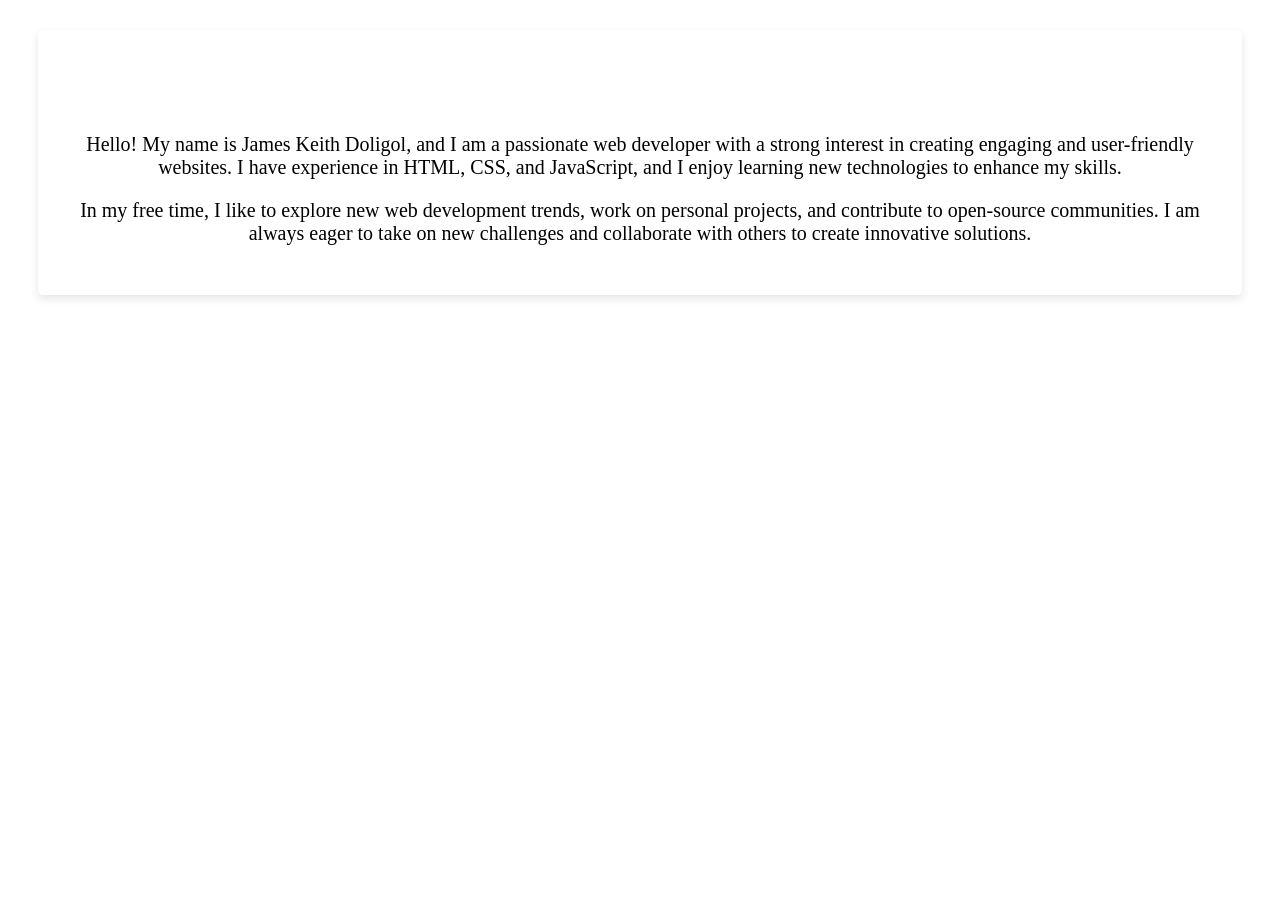
==== about.html @ 09fc60ae "git add . git commit -m "Added about.html, contact.html, skills.html, and updated index.html with ne" ====
<!DOCTYPE html>
<html lang="en">
<head>
    <meta charset="UTF-8">
    <title>About me</title>
    <body>
    <meta charset="UTF-8">
    <section class="card">
        <h2>About me</h2>
        <p>Hello! My name is James Keith Doligol, and I am a passionate web developer with a strong interest in creating engaging and user-friendly websites. I have experience in HTML, CSS, and JavaScript, and I enjoy learning new technologies to enhance my skills.</p>
        <p>In my free time, I like to explore new web development trends, work on personal projects, and contribute to open-source communities. I am always eager to take on new challenges and collaborate with others to create innovative solutions.</p>
    <link rel="stylesheet" href="css/style.css">
</head>
</html>
---- css/style.css ----
:root {
    --bgcolor: #dddddd;
    --headercolor: #cc75f5;
    --textcolor1: #f4f1f1;
    --textcolor2: #ffffff;
    --footercolor: #050505;

    --spacingl: 10px;
    --spacing: 20px;
    --spacing2: 30px;
    --spacing3: 40px;
    --spacing4: 50px;
    --spacing5: 60px;

    --stext: 15px;
    --mtext: 20px;
    --ltext: 26px;
    --name: 32px;
    --header: 38px;

    text-align: center;

}

body {
    font-family: 'Impact';
    font-size: var(--mtext);
    text-align: center;

}

h1{
    font-size: var(--header);
    color: var(--textcolor1);
}

h2{
    font-size: var(--ltext);
    color: var(--textcolor2);
}

h3{
    font-size: var(--name);
    color: var(--textcolor1);
}

header{
    
    background-color: var(--headercolor);
    padding: var(--spacing2);
    text-align: center;
}

footer{
    background-color: var(--footercolor);
    padding: var(--spacingl);
    text-align: center;
    color: var(--textcolor1);
}

button {
    background-color: var(--headercolor);
    color: var(--textcolor1);
    cursor: pointer;
}

slider {
    width: 100%;
    height: 400px;
    overflow: hidden;
    position: relative;
}

nav{
    background-color: var(--headercolor);
    padding: var(--spacing2);
    text-align: center;
}

nav a {
    color: var(--textcolor1);
    text-decoration: none;
    margin: var(--spacing);
}

nav a:hover {
    text-decoration: underline;
}

nav a:focus {
    outline: 2px solid var(--textcolor1);
    background-color: var(--textcolor2);
}

.card {
    background-color: var(--textcolor2);
    padding: var(--spacing2);
    margin: var(--spacing2);
    border-radius: 5px;
    box-shadow: 0 4px 8px rgba(0, 0, 0, 0.1);
}
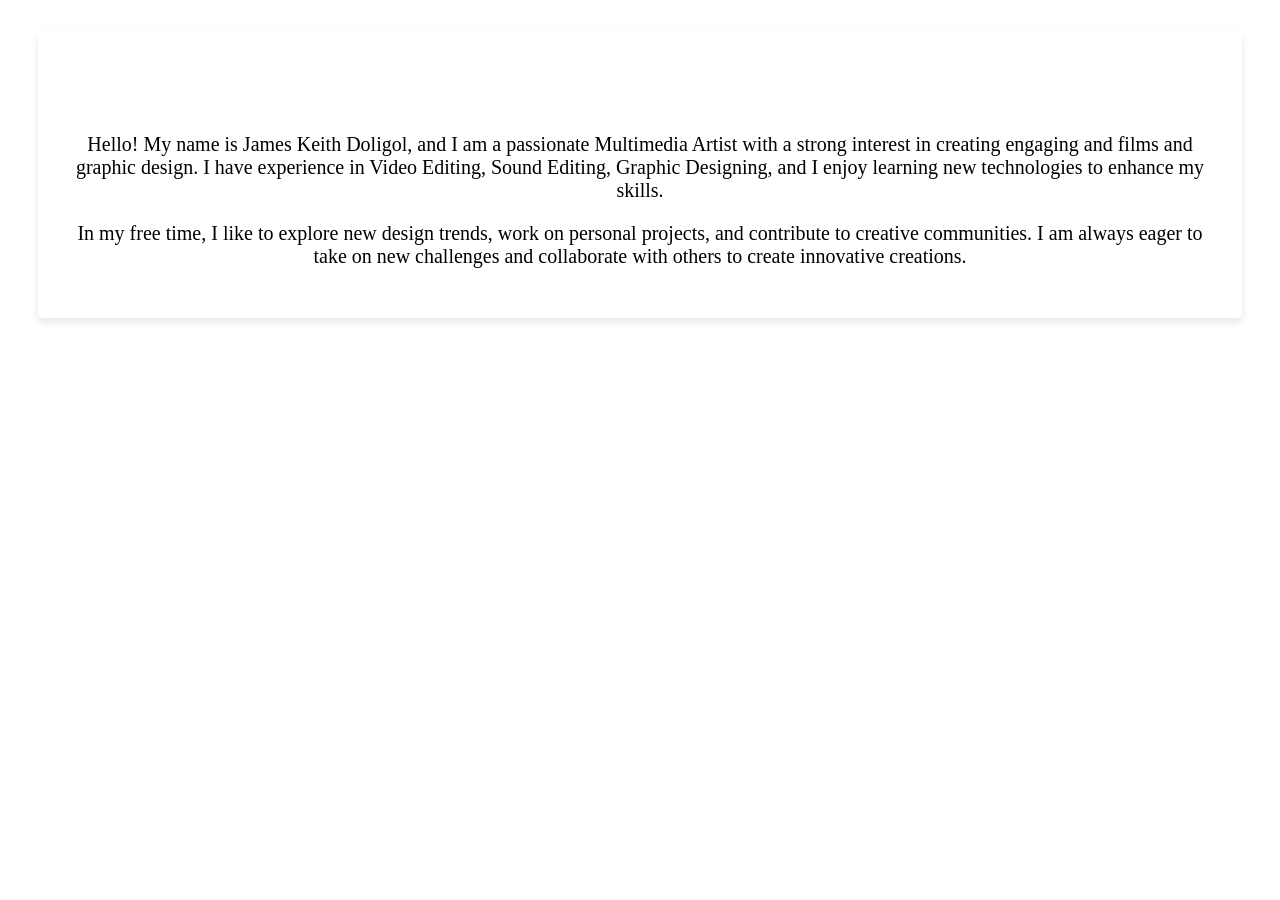
==== commit 31d2ae56: "Add Flexbox navigation" ====
--- a/about.html
+++ b/about.html
@@ -7,8 +7,8 @@
     <meta charset="UTF-8">
     <section class="card">
         <h2>About me</h2>
-        <p>Hello! My name is James Keith Doligol, and I am a passionate web developer with a strong interest in creating engaging and user-friendly websites. I have experience in HTML, CSS, and JavaScript, and I enjoy learning new technologies to enhance my skills.</p>
-        <p>In my free time, I like to explore new web development trends, work on personal projects, and contribute to open-source communities. I am always eager to take on new challenges and collaborate with others to create innovative solutions.</p>
+        <p>Hello! My name is James Keith Doligol, and I am a passionate Multimedia Artist with a strong interest in creating engaging and films and graphic design. I have experience in Video Editing, Sound Editing, Graphic Designing, and I enjoy learning new technologies to enhance my skills.</p>
+        <p>In my free time, I like to explore new design trends, work on personal projects, and contribute to creative communities. I am always eager to take on new challenges and collaborate with others to create innovative creations.</p>
     <link rel="stylesheet" href="css/style.css">
 </head>
 </html>
--- a/css/style.css
+++ b/css/style.css
@@ -99,3 +99,73 @@
     border-radius: 5px;
     box-shadow: 0 4px 8px rgba(0, 0, 0, 0.1);
 }
+
+nav {
+    display: flex;
+    justify-content: center;
+    gap: var(--spacing);
+}
+
+.projects {
+    display: grid;
+    grid-template-columns: repeat(auto-fit, minmax(300px, 1fr));
+    gap: var(--spacing2);
+}
+
+.projects {
+    display:grid;
+    grid-template-columns: 2fr 2fr;
+    gap: var(--spacing);
+}
+
+.projects h2 {
+    grid-column: 1 / -1;
+}
+
+.projects {
+    display: grid;
+    grid-template-columns: 1fr ;
+    gap: var(--spacing2);
+}
+
+@media (min-width: 768px) {
+    .projects {
+        grid-template-columns: 1fr 1fr;
+    }
+}
+
+@media (mid-width:800px) {
+    nav {
+        gap: var(--spacing2);
+    }
+    .projects {
+        max-width: 1000px;
+        margin: auto;
+    }
+}
+
+@media (min-width: 1200px) {
+    .projects {
+        grid-template-columns: 3, 1fr;
+    }
+}
+
+nav a:hover {
+    background-color: var(--textcolor2);
+    color: var(--headercolor);
+}
+
+button {
+    transition: tranform 0.3s ease, background-color 0.3s ease;
+}
+
+button:hover {
+    transform: translateY(-2px);
+}
+
+@media (prefers-reduced-motion: reduce) {
+    nav a,
+    button {
+        transition: none;
+    }
+}
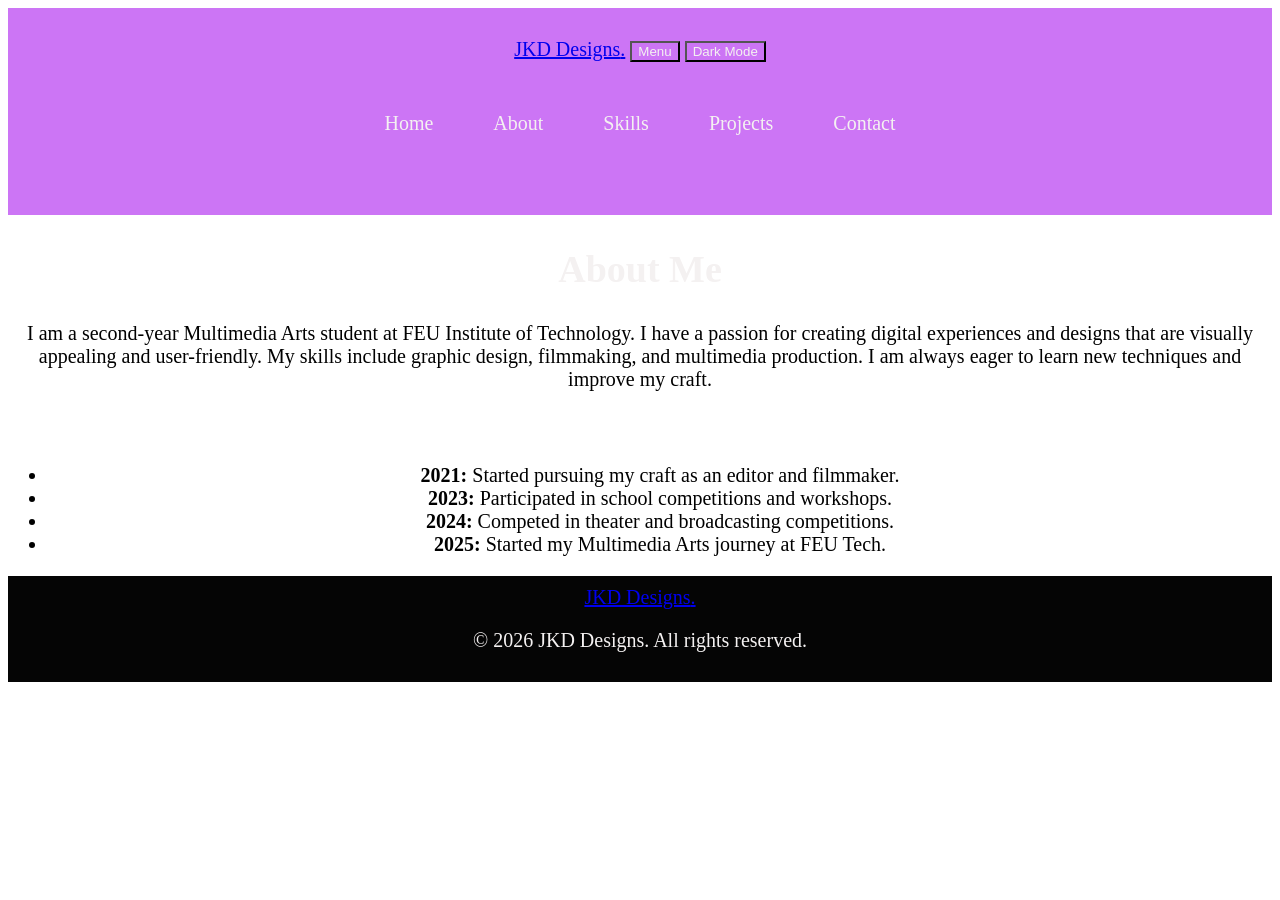
==== commit 286c01a7: "New Clean Code" ====
--- a/about.html
+++ b/about.html
@@ -1,14 +1,44 @@
 <!DOCTYPE html>
 <html lang="en">
 <head>
-    <meta charset="UTF-8">
-    <title>About me</title>
-    <body>
-    <meta charset="UTF-8">
-    <section class="card">
-        <h2>About me</h2>
-        <p>Hello! My name is James Keith Doligol, and I am a passionate Multimedia Artist with a strong interest in creating engaging and films and graphic design. I have experience in Video Editing, Sound Editing, Graphic Designing, and I enjoy learning new technologies to enhance my skills.</p>
-        <p>In my free time, I like to explore new design trends, work on personal projects, and contribute to creative communities. I am always eager to take on new challenges and collaborate with others to create innovative creations.</p>
-    <link rel="stylesheet" href="css/style.css">
+  <meta charset="UTF-8">
+  <meta name="viewport" content="width=device-width, initial-scale=1.0">
+  <meta name="description" content="JKD Designs personal portfolio">
+  <title>About | JKD Designs</title>
+  <script>
+    // Apply the saved theme before the stylesheet is displayed to avoid a theme flash.
+    try {
+      const savedSettings = JSON.parse(localStorage.getItem("jkdPortfolioSettings"));
+      if (savedSettings && savedSettings.theme === "dark") {
+        document.documentElement.classList.add("dark-mode");
+      }
+    } catch (error) {
+      // If storage is empty or invalid, the page keeps the default light theme.
+    }
+  </script>
+  <link rel="stylesheet" href="css/style.css">
 </head>
-</html>+<body>
+<header class="site-header">
+  <a class="logo" href="index.html" aria-label="JKD Designs home">JKD Designs<span>.</span></a>
+  <button class="menu-toggle" id="menu-toggle" type="button" aria-expanded="false" aria-controls="nav-menu">Menu</button>
+  <button class="theme-toggle" id="dark-mode-btn" type="button" aria-pressed="false">Dark Mode</button>
+  <nav class="navbar" id="nav-menu" aria-label="Main navigation">
+    <a href="index.html#home">Home</a>
+    <a href="index.html#about">About</a>
+    <a href="index.html#skills">Skills</a>
+    <a href="index.html#projects">Projects</a>
+    <a href="index.html#contact">Contact</a>
+  </nav>
+</header>
+<main>
+<section id="about" class="about-section section-pad"><div class="section-heading"><h1>About Me</h1></div><div class="about-content"><div class="about-text"><p>I am a second-year Multimedia Arts student at FEU Institute of Technology. I have a passion for creating digital experiences and designs that are visually appealing and user-friendly. My skills include graphic design, filmmaking, and multimedia production. I am always eager to learn new techniques and improve my craft.</p></div><div class="history"><h2>My Journey</h2><ul><li><strong>2021:</strong> Started pursuing my craft as an editor and filmmaker.</li><li><strong>2023:</strong> Participated in school competitions and workshops.</li><li><strong>2024:</strong> Competed in theater and broadcasting competitions.</li><li><strong>2025:</strong> Started my Multimedia Arts journey at FEU Tech.</li></ul></div></div></section>
+</main>
+<footer class="site-footer">
+  <a href="index.html" class="footer-logo">JKD Designs<span>.</span></a>
+  <p>&copy; 2026 JKD Designs. All rights reserved.</p>
+</footer>
+<script src="js/storage.js"></script>
+<script src="js/script.js"></script>
+</body>
+</html>
--- a/css/style.css
+++ b/css/style.css
@@ -168,4 +168,9 @@
     button {
         transition: none;
     }
+}
+.projects {
+    display: grid;
+    grid-template-columns: 1fr 1fr;
+    gap: var(--spacing2);
 }
